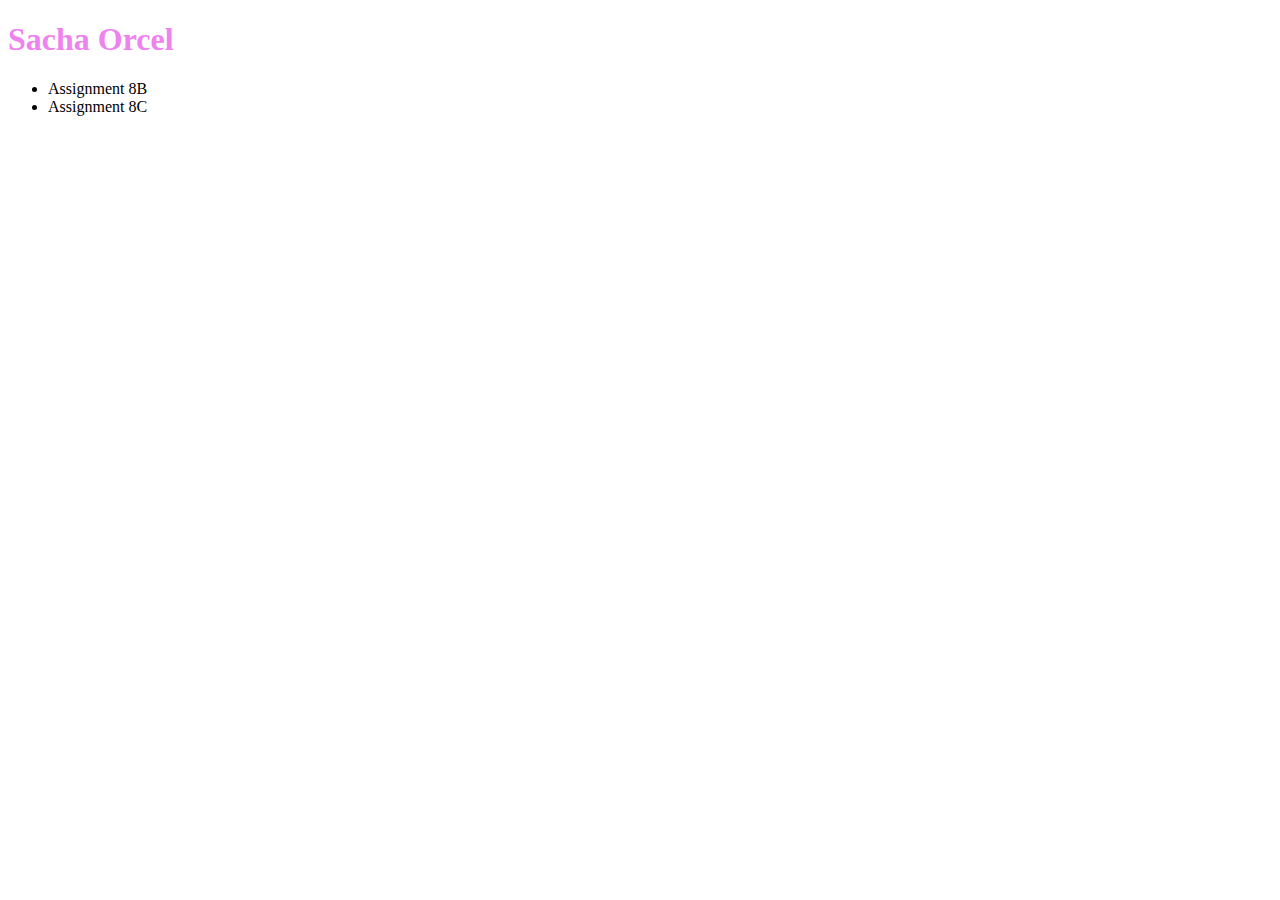
==== index.html @ b6c5047a "Add files via upload" ====
<!DOCTYPE HTML>

<HTML>

<head>

<title>Orcel COMM 150 Github</title>

<h1 style="color:Violet;">Sacha Orcel</h1>

</head>

<ul>
<li> <a src="Secondary Page.html"> Assignment 8B</a></li>
<li> <a src="Assignment 8c.html"> Assignment 8C</a></li>
</ul>
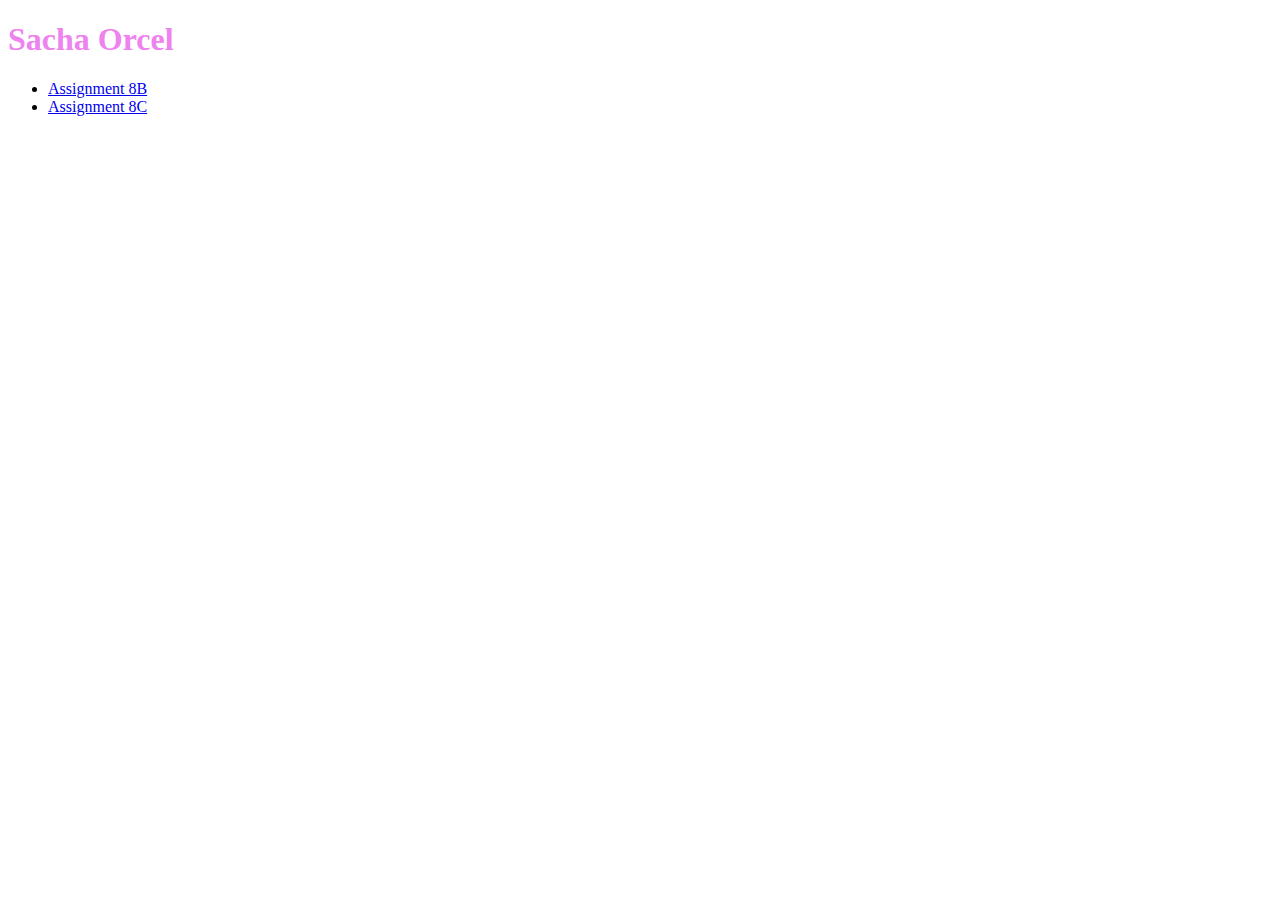
==== commit 161d335d: "Update index.html" ====
--- a/index.html
+++ b/index.html
@@ -11,6 +11,6 @@
 </head>
 
 <ul>
-<li> <a src="Secondary Page.html"> Assignment 8B</a></li>
-<li> <a src="Assignment 8c.html"> Assignment 8C</a></li>
-</ul>+<li> <a href="Secondary Page.html"> Assignment 8B</a></li>
+<li> <a href="Assignment 8c.html"> Assignment 8C</a></li>
+</ul>
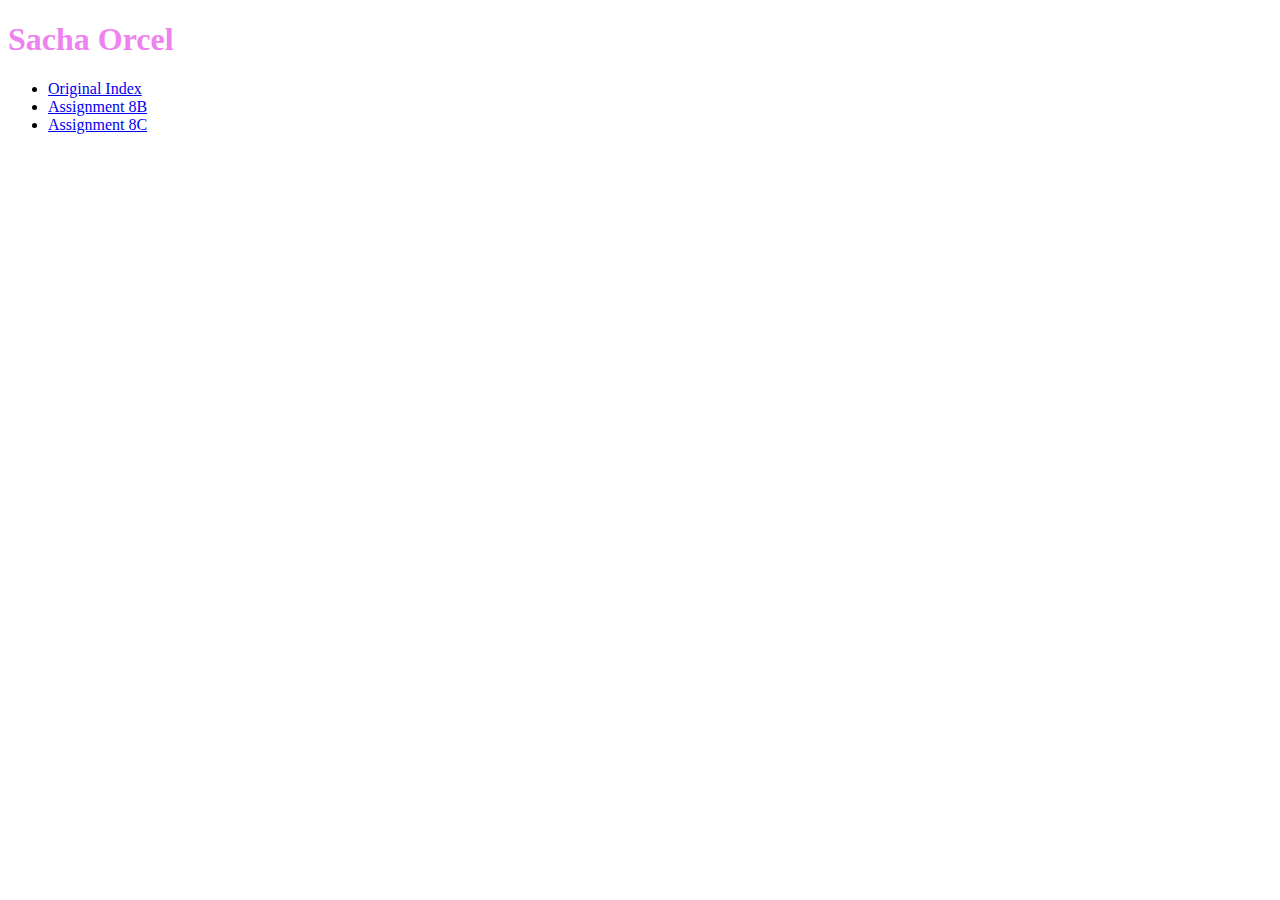
==== commit af7b9102: "Update index.html" ====
--- a/index.html
+++ b/index.html
@@ -11,6 +11,7 @@
 </head>
 
 <ul>
+  <li> <a href="initial index.html"> Original Index</a></li>
 <li> <a href="Secondary Page.html"> Assignment 8B</a></li>
 <li> <a href="Assignment 8c.html"> Assignment 8C</a></li>
 </ul>
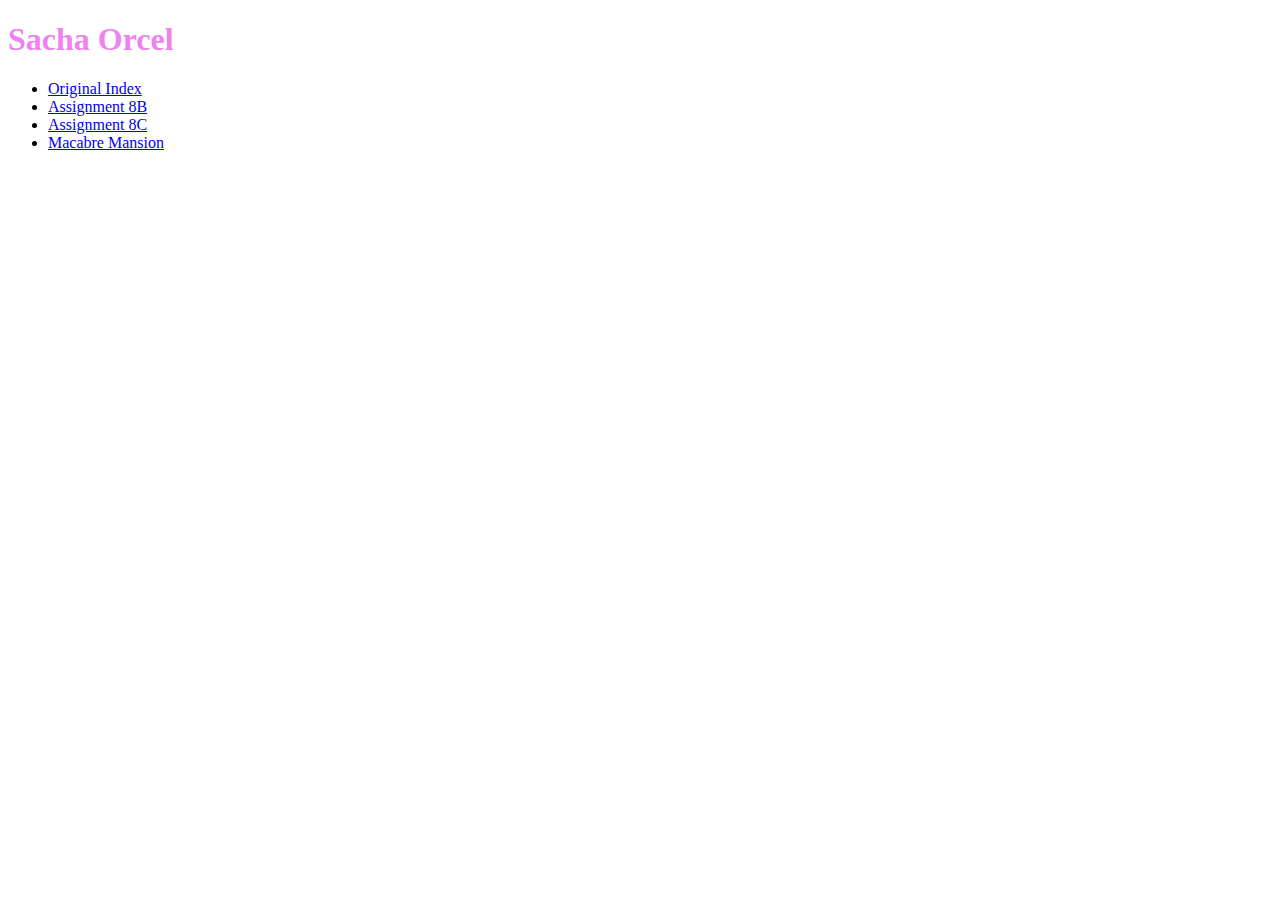
==== commit fb2879a5: "Update index.html" ====
--- a/index.html
+++ b/index.html
@@ -14,4 +14,5 @@
   <li> <a href="initial index.html"> Original Index</a></li>
 <li> <a href="Secondary Page.html"> Assignment 8B</a></li>
 <li> <a href="Assignment 8c.html"> Assignment 8C</a></li>
+  <li> <a href="Macabre Mansion.html"> Macabre Mansion</a></li>
 </ul>
